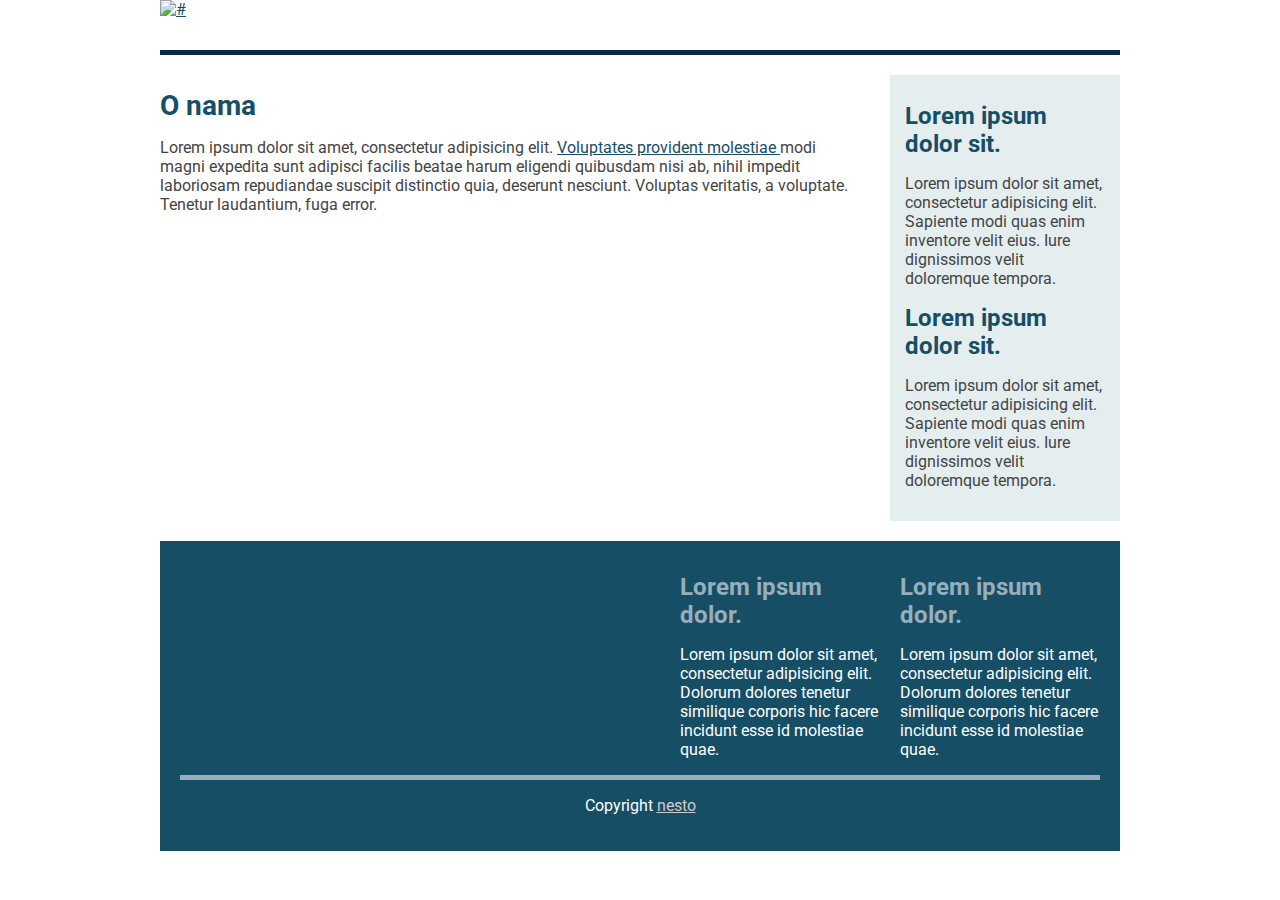
==== onama.html @ aca41f37 "First commit" ====
<!doctype html>
<html>

<head>
    <meta charset="utf-8">
    <title>Noew</title>
    <link href="https://fonts.googleapis.com/css?family=Roboto:300,300i,400,400i,700,700i&amp;subset=latin-ext"
        rel="stylesheet">
    <link rel="stylesheet" href="https://use.fontawesome.com/releases/v5.6.3/css/all.css"
        integrity="sha384-UHRtZLI+pbxtHCWp1t77Bi1L4ZtiqrqD80Kn4Z8NTSRyMA2Fd33n5dQ8lWUE00s/" crossorigin="anonymous">
    <link href="main.css" rel="stylesheet" type="text/css">
</head>

<body class="not-front">

    <div id="wrapper">

        <div id="header">

            <div class="logo">
                <a href="index.html"> <img src="images/logo.png" alt="#"></a>
            </div>

            <div class="nav">
                <ul>
                    <li><a href="index.html">početna</a></li>
                    <li><a href="onama.html">o nama</a></li>
                    <li><a href="usluge.html">usluge</a></li>
                    <li><a href="kontakt.html">kontakt</a></li>
                </ul>
            </div>

        </div><!-- end #header -->

        <div id="main">
            <h2>O nama</h2>
            <p>Lorem ipsum dolor sit amet, consectetur adipisicing elit. <a href="#">Voluptates provident molestiae
                </a>modi magni expedita sunt adipisci facilis beatae harum eligendi quibusdam nisi ab, nihil impedit
                laboriosam repudiandae suscipit distinctio quia, deserunt nesciunt. Voluptas veritatis, a voluptate.
                Tenetur laudantium, fuga error.</p>
        </div><!-- end #main -->

        <div id="sidebar">
            <i class="fas fa-bolt ikonica"></i>
            <h3>Lorem ipsum dolor sit.</h3>
            <p>Lorem ipsum dolor sit amet, consectetur adipisicing elit. Sapiente modi quas enim inventore velit eius.
                Iure dignissimos velit doloremque tempora.</p>
            <h3>Lorem ipsum dolor sit.</h3>
            <p>Lorem ipsum dolor sit amet, consectetur adipisicing elit. Sapiente modi quas enim inventore velit eius.
                Iure dignissimos velit doloremque tempora.</p>
        </div><!-- end #sidebar -->

        <div id="footer">

            <div id="footerLogo">
                <img src="images/logo_footer.png" alt="">
            </div>

            <div class="footerText">
                <h3>Lorem ipsum dolor.</h3>
                <p>Lorem ipsum dolor sit amet, consectetur adipisicing elit. Dolorum dolores tenetur similique corporis
                    hic facere incidunt esse id molestiae quae.</p>
            </div>

            <div class="footerText">
                <h3>Lorem ipsum dolor.</h3>
                <p>Lorem ipsum dolor sit amet, consectetur adipisicing elit. Dolorum dolores tenetur similique corporis
                    hic facere incidunt esse id molestiae quae.</p>
            </div>

            <div id="footerCopy">
                <p>Copyright <a href="#">nesto</a></p>
            </div>

        </div><!-- end #footer -->

    </div><!-- end #wrapper -->

</body>

</html>
---- main.css ----
@charset "utf-8";
/* CSS Document */

body {
    margin: 0;
    padding: 0;
    font-family: Roboto, Arial, sans-serif;
    color: #444;
    font-size: 16px;
}

h1,
h2,
h3,
h4,
h5,
h6 {
    color: #164E66;
    margin: 0.5em 0 0.3em;
}

h1 {
    font-size: 38px;
}

h2 {
    font-size: 28px;
}

h3 {
    font-size: 24px;
}

h4 {
    font-size: 22px;
}

h5 {
    font-size: 20px;
}

h6 {
    font-size: 18px;
}

::selection {
    background: #925805;
    color: #FFF;
}

.klik:after {
    content: "Klikni na mene!";
    position: absolute;
    display: none;
    top: 50px;
    right: 380px;
    background: lime;
    width: 120px;
    border-radius: 20px;
    padding: 8px;
}

.klik:hover::after {
    display: block;
}

a:link,
a:visited {
    color: #164E66;
}

a:hover {
    color: #925805;
    text-decoration: none;
}

a:active {
    color: #636363;
}

img {
    vertical-align: bottom;
}

#wrapper {
    margin: 0 auto;
    width: 960px;
}

#header {
    background-image: url(images/bar.png);
    overflow: hidden;
    border-bottom: 5px solid #072A3F;
    margin-bottom: 20px;

}

.logo {
    float: left;
}

.nav {
    float: right;
}

.nav ul {
    padding: 0;
    margin: 0;
    list-style: none;
}

.nav ul li {
    float: left;
}

.nav ul li a {
    display: block;
    padding: 15px;
    height: 20px;
    line-height: 20px;
}

.nav ul li a:link,
.nav ul li a:visited {
    color: #FFF;
    text-decoration: none;
}

.nav ul li a:hover {
    background: #925805;
}

.nav ul li a:active {
    background: #072A3F;
}

#hero {
    position: relative;
    margin: 0;
    margin-bottom: 20px;
}

#heroText {
    background: rgba(0, 0, 0, 0.50);
    transition: 1s all ease;
    position: absolute;
    bottom: 100px;
    left: 60px;
    padding: 20px;
}

#heroText h1 {
    color: #FFF;
    text-transform: uppercase;
    margin: 0;
    font-weight: 300;
}

#heroText h1>span {
    font-weight: 700;
}

#heroText h1>span>span {
    font-style: italic;
    color: yellow;
}

#heroText:hover {
    background: rgba(0, 0, 0, 0.70);
}

#heroText:hover h1>span>span {
    color: red;
}

#products {
    overflow: hidden;
    margin-bottom: 20px;
}

#products .product {
    float: left;
    width: 300px;
    margin-right: 30px;
    margin-bottom: 20px;
}

#products .product:nth-of-type(3) {
    margin-right: 0;
}

.product a {
    display: block;
    text-decoration: none;
}

.product a span {
    display: block;
    font-size: 30px;
    text-transform: uppercase;
    text-align: center;
    margin: 6px 0;
    padding: 10px;
}

.product a:link span,
.product a:visited span {
    background: url(images/bar.png);
    border-bottom: 4px solid #072A3F;
    color: #FFF;
    text-decoration: none;
}

.product a:hover span {
    background: #925805;
    border-bottom: 4px solid #533100;
}

.product a:hover img {
    opacity: 0.5;
}

#main {
    float: left;
    width: 500px;
    margin-bottom: 20px;
}

.not-front #main {
    width: 700px;
}

#sidebar {
    background: #E4EEEF;
    float: right;
    width: 400px;
    padding: 15px;
    margin-bottom: 20px;
}

.not-front #sidebar {
    width: 200px;
}

#sidebar .ikonica {
    font-size: 40px;
    color: red;
}

#sidebar .ico {
    font-size: 40px;
    color: #528A99;

}

#footer {
    background: #164E66;
    clear: both;
    padding: 20px;
    color: #FFF;
}

#footerLogo {
    float: left;
}

.footerText {
    float: right;
    width: 200px;
    margin-left: 20px;
}

#footerCopy {
    text-align: center;
    clear: both;
    border-top: 5px solid #96AFBA;
}

#footer h1,
#footer h2,
#footer h3,
#footer h4,
#footer h5,
#footer h6 {
    color: #96AFBA;
}

#footer a:link,
#footer a:visited {
    color: #ccc;
    text-decoration: underline;
}

#footer a:hover {
    color: yellow;
}

#footer a:active {
    color: red;
}

.product {
    overflow: hidden;
    margin: 40px 0;
}

.product img {
    float: left;
}

.products {
    padding-left: 400px;
}

.products h2 {
    margin-top: 0px;
    text-align: center;
}

#kontaktforma {
    border: 1px solid #CCC;
    margin: 20px 0;
    padding: 10px;
}

#kontaktforma input[type="text"],
#kontaktforma input[type="password"] {
    border: 1px solid #CCC;
    padding: 10px;
    border-radius: 4px;
}
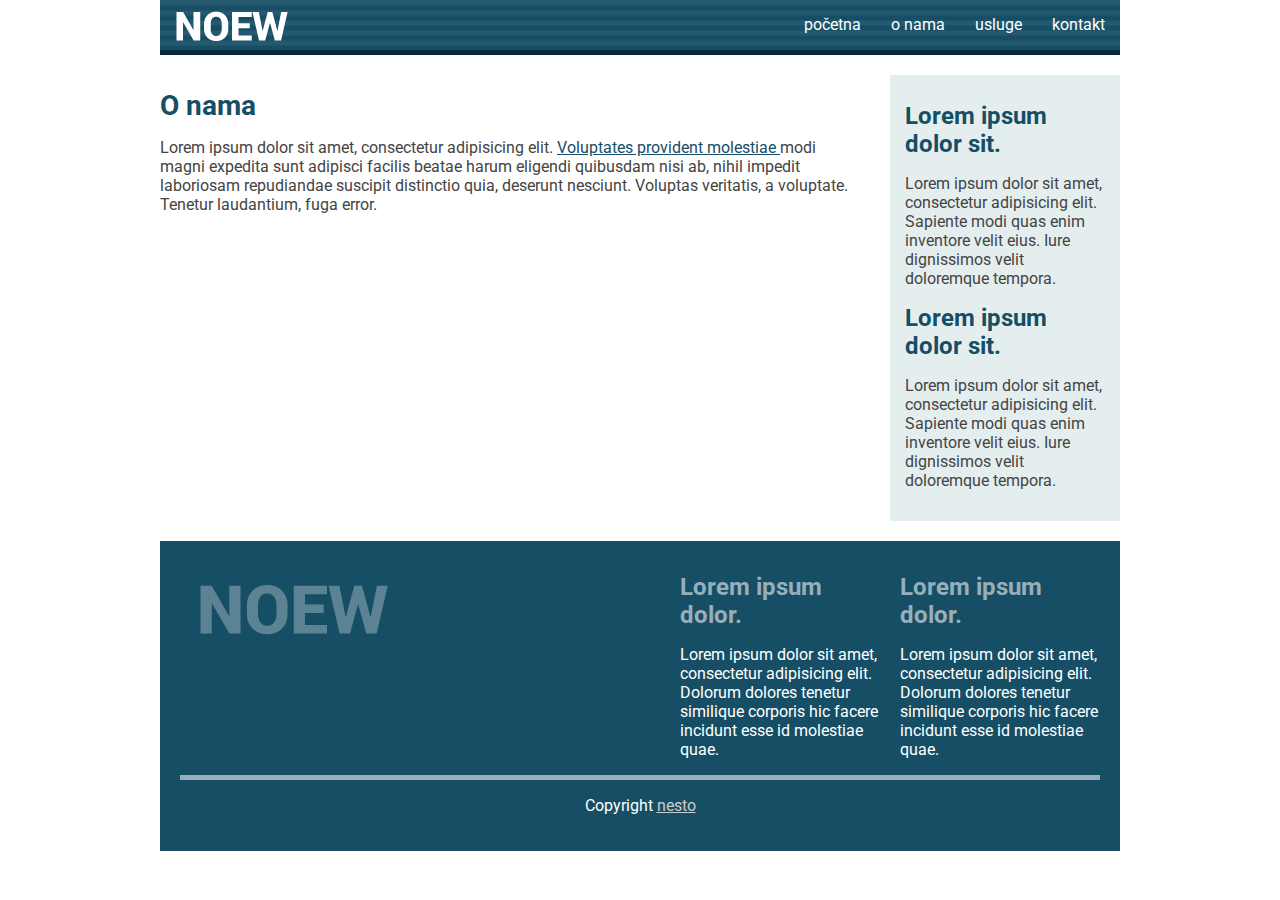
==== commit 272c5f15: "Last commit" ====
--- a/onama.html
+++ b/onama.html
@@ -55,19 +55,16 @@
             <div id="footerLogo">
                 <img src="images/logo_footer.png" alt="">
             </div>
-
             <div class="footerText">
                 <h3>Lorem ipsum dolor.</h3>
                 <p>Lorem ipsum dolor sit amet, consectetur adipisicing elit. Dolorum dolores tenetur similique corporis
                     hic facere incidunt esse id molestiae quae.</p>
             </div>
-
             <div class="footerText">
                 <h3>Lorem ipsum dolor.</h3>
                 <p>Lorem ipsum dolor sit amet, consectetur adipisicing elit. Dolorum dolores tenetur similique corporis
                     hic facere incidunt esse id molestiae quae.</p>
             </div>
-
             <div id="footerCopy">
                 <p>Copyright <a href="#">nesto</a></p>
             </div>
@@ -75,7 +72,6 @@
         </div><!-- end #footer -->
 
     </div><!-- end #wrapper -->
-
 </body>
 
 </html>--- a/main.css
+++ b/main.css
@@ -8,7 +8,6 @@
     color: #444;
     font-size: 16px;
 }
-
 h1,
 h2,
 h3,
@@ -47,7 +46,6 @@
     background: #925805;
     color: #FFF;
 }
-
 .klik:after {
     content: "Klikni na mene!";
     position: absolute;
@@ -59,11 +57,9 @@
     border-radius: 20px;
     padding: 8px;
 }
-
 .klik:hover::after {
     display: block;
 }
-
 a:link,
 a:visited {
     color: #164E66;
@@ -86,7 +82,6 @@
     margin: 0 auto;
     width: 960px;
 }
-
 #header {
     background-image: url(images/bar.png);
     overflow: hidden;
@@ -94,7 +89,6 @@
     margin-bottom: 20px;
 
 }
-
 .logo {
     float: left;
 }
@@ -108,11 +102,9 @@
     margin: 0;
     list-style: none;
 }
-
 .nav ul li {
     float: left;
 }
-
 .nav ul li a {
     display: block;
     padding: 15px;
